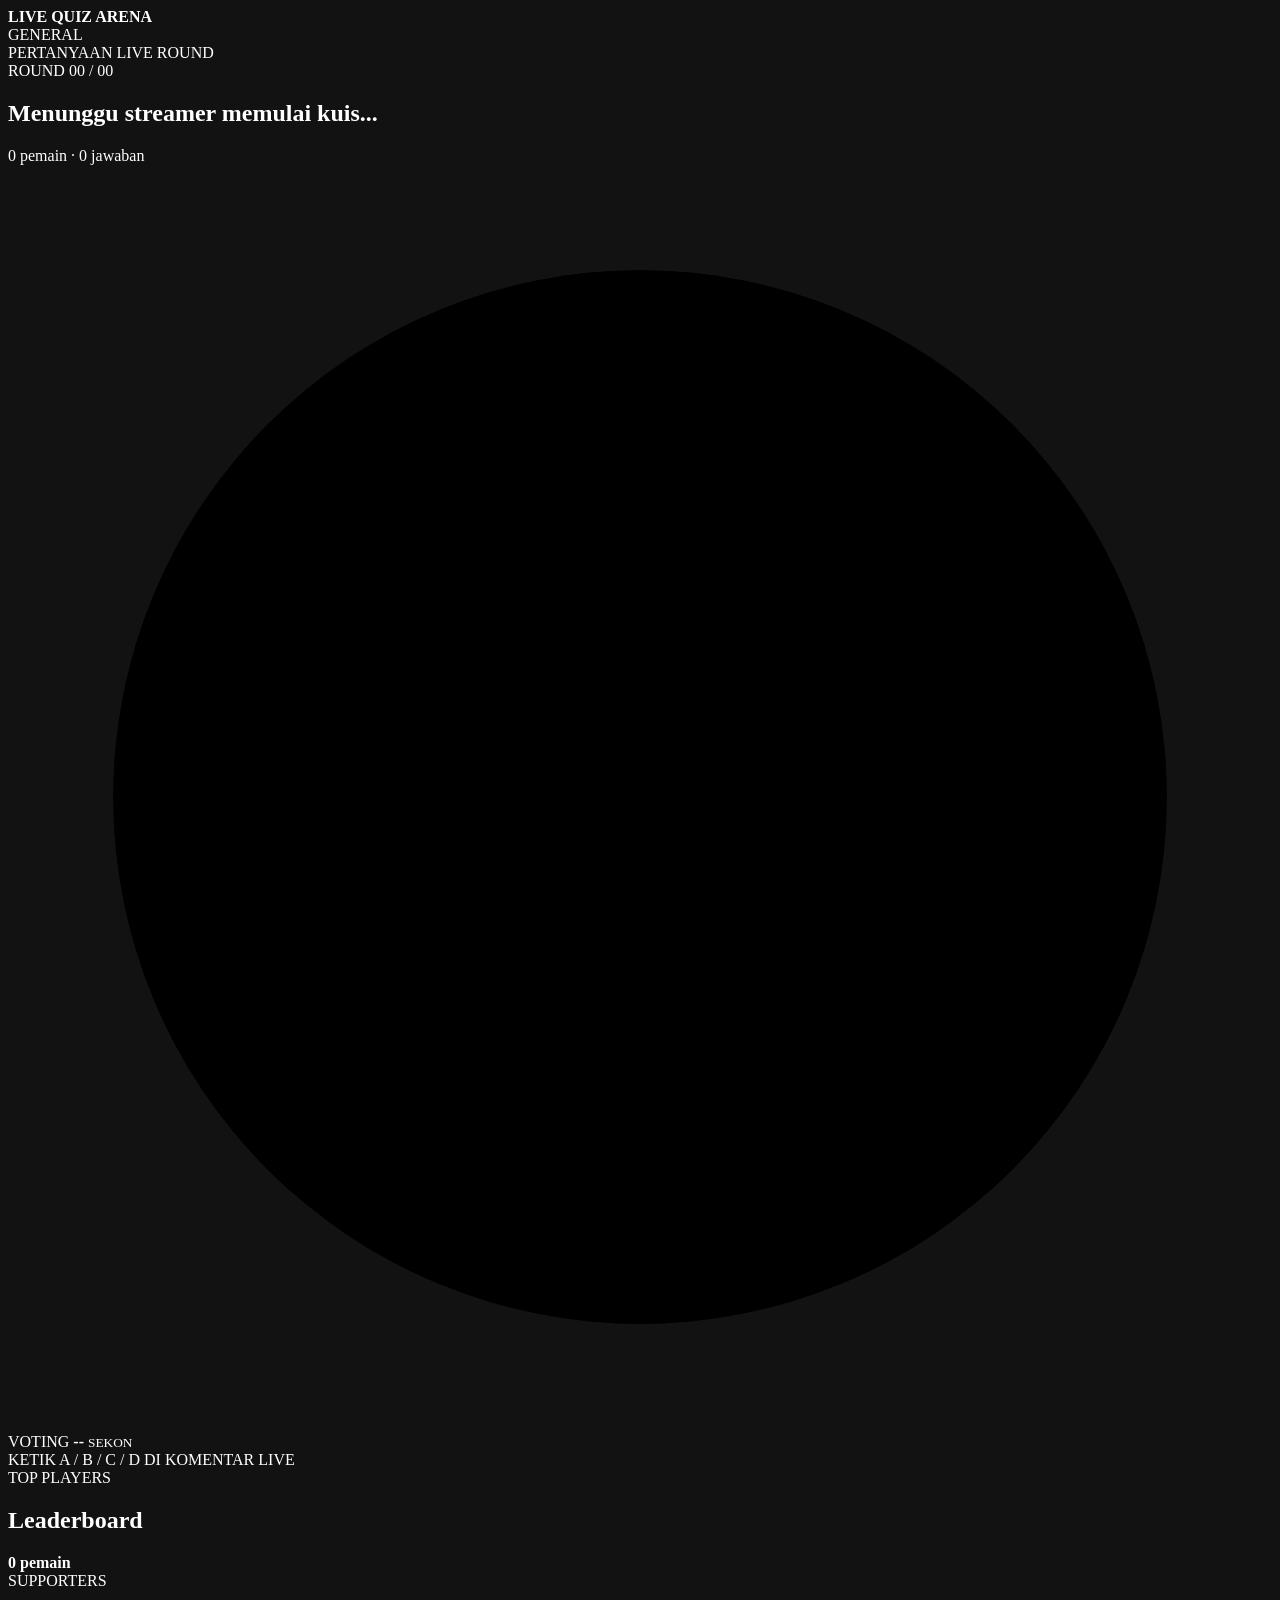
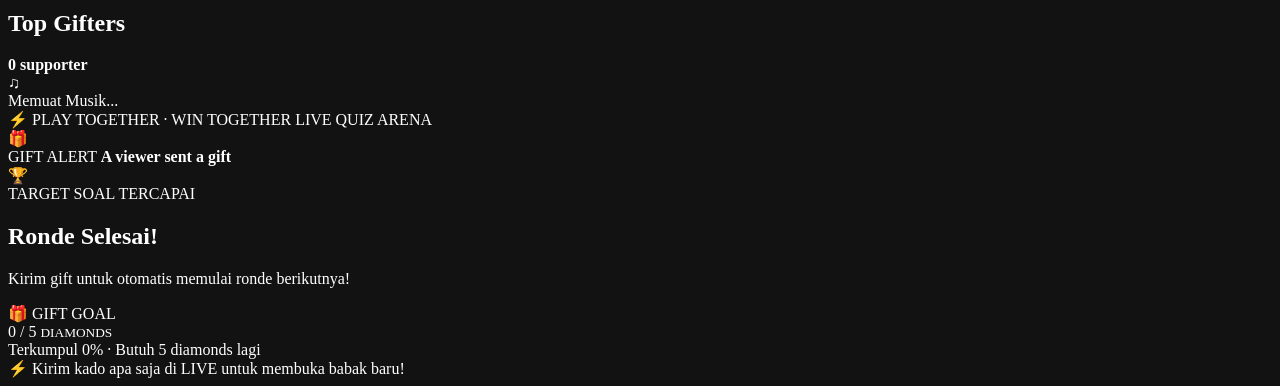
==== frontend/overlay/index.html @ 56a831c7 "first commit" ====
<!doctype html>
<html lang="id" translate="no" class="notranslate">
<head>
  <meta charset="utf-8">
  <meta name="viewport" content="width=device-width, initial-scale=1, viewport-fit=cover, maximum-scale=1, user-scalable=no">
  <meta name="theme-color" content="#060b14">
  <meta name="color-scheme" content="dark">
  <meta name="google" content="notranslate">
  <title>LIVE QUIZ ARENA — Vertical Overlay 9:16</title>
  <link rel="preconnect" href="https://fonts.googleapis.com">
  <link rel="preconnect" href="https://fonts.gstatic.com" crossorigin>
  <link href="https://fonts.googleapis.com/css2?family=Inter:wght@400;500;600;700;800;900&family=Space+Grotesk:wght@600;700;800;900&display=swap" rel="stylesheet">
  <link rel="stylesheet" href="/static/overlay/style.css">
</head>
<body class="notranslate" translate="no">

  <!-- Locked 9:16 Mobile Viewport Frame -->
  <div class="phone-shell">
    
    <!-- Phone Top Hardware Simulation (Subtle on 9:16, Bezel on Desktop) -->
    <div class="phone-notch">
      <div class="phone-speaker"></div>
      <div class="phone-camera"></div>
    </div>
    
    <main class="stage notranslate" translate="no" aria-label="Live Quiz Arena overlay">
      <!-- 1. Topbar Header (Compact without logo, round subtitle, or live badge) -->
      <header class="topbar">
        <div class="brandbar">
          <strong class="brand-title">LIVE QUIZ ARENA</strong>
        </div>
        <div class="topbar-meta">
          <span class="category-pill" id="categoryText">GENERAL</span>
        </div>
      </header>

      <!-- 2. Hero Question Card with Integrated Countdown -->
      <section class="hero-card">
        <div class="hero-header">
          <div class="hero-meta-left">
            <span class="eyebrow">PERTANYAAN</span>
            <span class="question-id" id="questionId">LIVE ROUND</span>
          </div>
          <div class="hero-meta-right">
            <span class="question-round" id="roundText">ROUND 00 / 00</span>
          </div>
        </div>

        <div class="question-body">
          <h1 class="question-text" id="questionText">Menunggu streamer memulai kuis...</h1>
        </div>

        <div class="question-foot">
          <span class="answer-stats" id="answerStats">0 pemain · 0 jawaban</span>
        </div>

        <!-- Circular Countdown Timer -->
        <div class="countdown-float" id="countdownFloat">
          <div class="countdown-ring">
            <svg viewBox="0 0 120 120" aria-hidden="true">
              <circle class="countdown-track" cx="60" cy="60" r="50"></circle>
              <circle class="countdown-progress" id="countdownProgress" cx="60" cy="60" r="50"></circle>
            </svg>
            <div class="countdown-core">
              <span class="countdown-label" id="timerLabel">VOTING</span>
              <strong class="countdown-value" id="timerText">--</strong>
              <small class="countdown-caption" id="timerCaption">SEKON</small>
            </div>
          </div>
        </div>
      </section>

      <!-- 3. Answers Grid (4 Cards A, B, C, D) -->
      <section class="answers-grid" id="answersGrid" aria-label="Pilihan Jawaban"></section>

      <!-- 4. Dynamic Action Strip (Instruction only, reveal is combined into popup) -->
      <div class="interaction-strip">
        <div class="status-line" id="chatHint">KETIK A / B / C / D DI KOMENTAR LIVE</div>
      </div>

      <!-- 5. Arena Bottom Boards (Moved up with Viewer Power removed) -->
      <div class="bottom-boards">
        <section class="board-card">
          <div class="section-top">
            <div class="section-title-wrap">
              <span class="eyebrow">TOP PLAYERS</span>
              <h2>Leaderboard</h2>
            </div>
            <strong class="metric" id="leaderboardCount">0 pemain</strong>
          </div>
          <div class="leaderboard-grid" id="leaderboard"></div>
        </section>

        <section class="support-card">
          <div class="section-top">
            <div class="section-title-wrap">
              <span class="eyebrow">SUPPORTERS</span>
              <h2>Top Gifters</h2>
            </div>
            <strong class="metric" id="gifterCount">0 supporter</strong>
          </div>
          <div class="gifter-list" id="supportersList"></div>
        </section>
      </div>

      <!-- Music Pill (Display Only Indicator) -->
      <div class="music-pill hidden" id="musicPill" role="status">
        <div class="music-pill-icon" id="musicPillIcon">♫</div>
        <div class="music-pill-info">
          <span class="music-pill-title" id="musicPillTitle">Memuat Musik...</span>
        </div>
      </div>

      <!-- Footer -->
      <footer class="overlay-footer">
        <span>⚡ PLAY TOGETHER · WIN TOGETHER</span>
        <span>LIVE QUIZ ARENA</span>
      </footer>

      <!-- Phone Bottom Home Bar Indicator -->
      <div class="phone-home-indicator"></div>

      <!-- Native HTML5 Audio Player (.mp3, .wav, .mov) -->
      <audio id="overlayAudio" preload="auto"></audio>
      <div class="gift-alert hidden" id="giftAlert" role="status" aria-live="polite">
        <div class="gift-icon">🎁</div>
        <div class="gift-copy">
          <span>GIFT ALERT</span>
          <strong id="giftAlertText">A viewer sent a gift</strong>
        </div>
      </div>

      <!-- Center Popup for Fastest & Unified Round Summary + Correct Answer -->
      <div class="center-popup hidden" id="centerPopup" role="status" aria-live="polite">
        <div class="center-popup-card" id="centerPopupCard"></div>
      </div>

      <!-- Milestone Popup: Waiting Gift to Continue Next Round -->
      <div class="milestone-popup hidden" id="milestonePopup" role="status" aria-live="polite">
        <div class="milestone-popup-card" id="milestonePopupCard">
          <div class="milestone-popup-icon" id="milestoneIcon">🏆</div>
          <span class="milestone-popup-eyebrow" id="milestoneEyebrow">TARGET SOAL TERCAPAI</span>
          <h2 class="milestone-popup-title" id="milestoneTitle">Ronde Selesai!</h2>
          <p class="milestone-popup-desc" id="milestoneDesc">Kirim gift untuk otomatis memulai ronde berikutnya!</p>

          <div class="milestone-gift-box">
            <div class="milestone-gift-badge">🎁 GIFT GOAL</div>
            <div class="milestone-gift-counter">
              <span id="milestoneGiftCollected">0</span>
              <span class="milestone-divider">/</span>
              <span id="milestoneGiftTarget">5</span>
              <small>DIAMONDS</small>
            </div>
            <div class="milestone-progress-track">
              <div class="milestone-progress-fill" id="milestoneProgressFill" style="width: 0%;"></div>
            </div>
            <div class="milestone-gift-status" id="milestoneGiftStatus">
              Terkumpul 0% · Butuh 5 diamonds lagi
            </div>
          </div>

          <div class="milestone-foot-hint">
            <span>⚡ Kirim kado apa saja di LIVE untuk membuka babak baru!</span>
          </div>
        </div>
      </div>
    </main>
  </div>

  <script src="/static/overlay/app.js"></script>
</body>
</html>
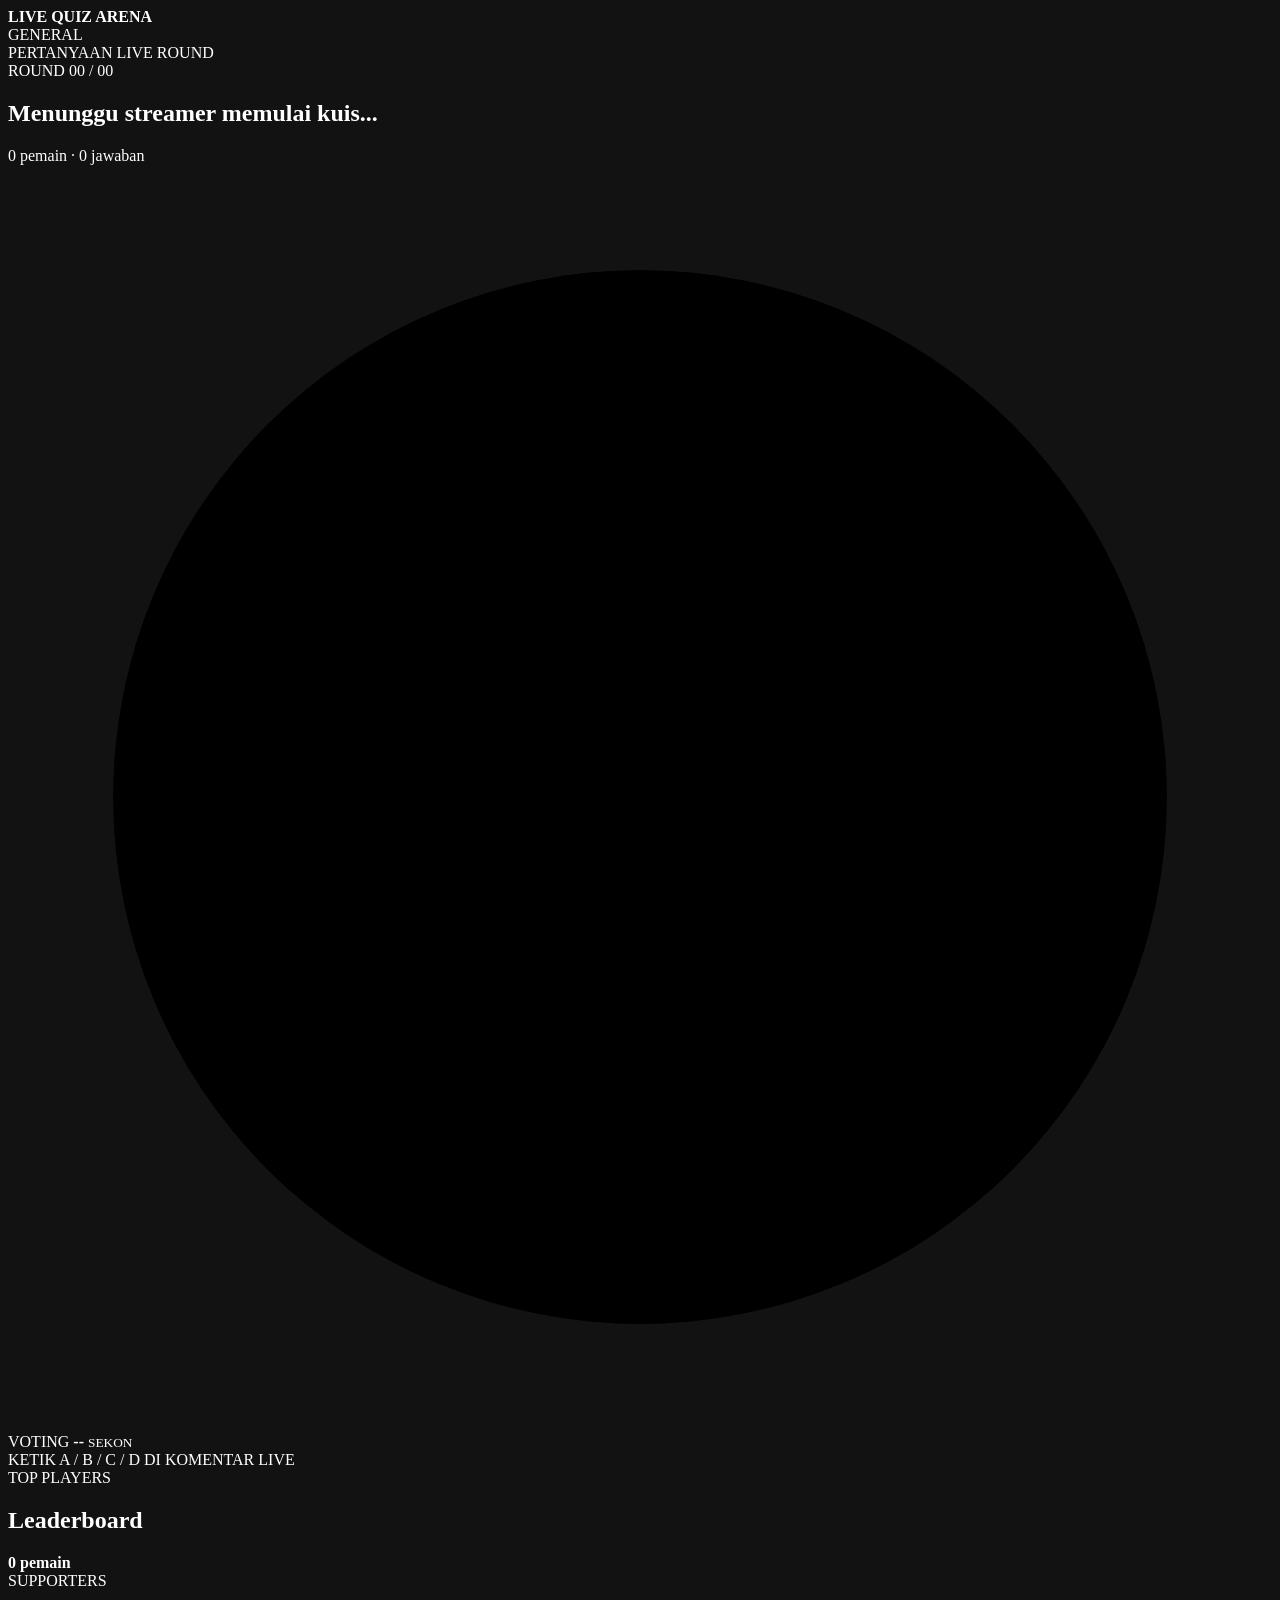
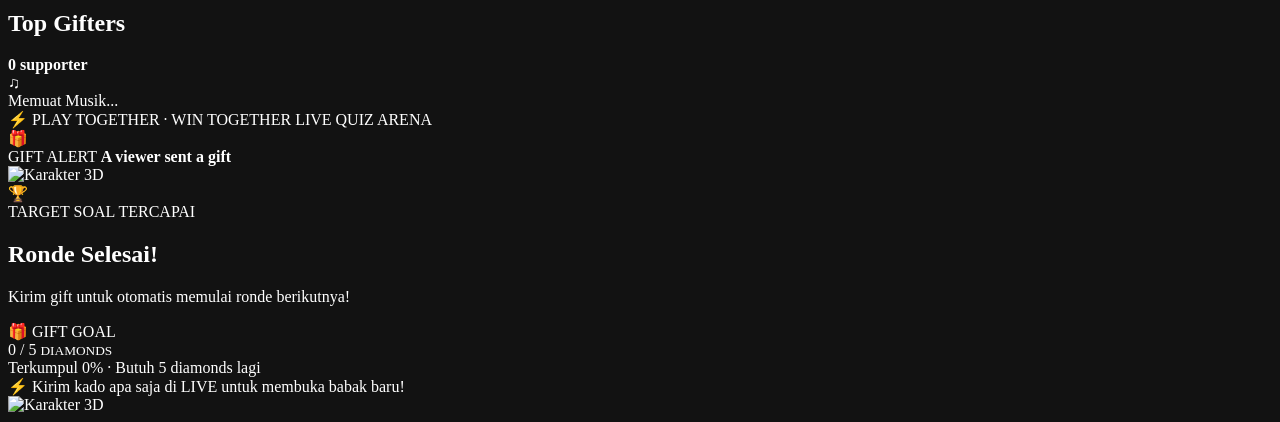
==== commit 49d66cec: "feat: add 3D character animation overlay popups with realtime dashboard toggle" ====
--- a/frontend/overlay/index.html
+++ b/frontend/overlay/index.html
@@ -14,17 +14,9 @@
 </head>
 <body class="notranslate" translate="no">
 
-  <!-- Locked 9:16 Mobile Viewport Frame -->
-  <div class="phone-shell">
-    
-    <!-- Phone Top Hardware Simulation (Subtle on 9:16, Bezel on Desktop) -->
-    <div class="phone-notch">
-      <div class="phone-speaker"></div>
-      <div class="phone-camera"></div>
-    </div>
-    
-    <main class="stage notranslate" translate="no" aria-label="Live Quiz Arena overlay">
-      <!-- 1. Topbar Header (Compact without logo, round subtitle, or live badge) -->
+  <!-- Fixed 9:16 Vertical Broadcast Canvas (1080px x 1920px) -->
+  <main class="stage notranslate" translate="no" aria-label="Live Quiz Arena overlay">
+    <!-- 1. Topbar Header (Compact without logo, round subtitle, or live badge) -->
       <header class="topbar">
         <div class="brandbar">
           <strong class="brand-title">LIVE QUIZ ARENA</strong>
@@ -117,9 +109,6 @@
         <span>LIVE QUIZ ARENA</span>
       </footer>
 
-      <!-- Phone Bottom Home Bar Indicator -->
-      <div class="phone-home-indicator"></div>
-
       <!-- Native HTML5 Audio Player (.mp3, .wav, .mov) -->
       <audio id="overlayAudio" preload="auto"></audio>
       <div class="gift-alert hidden" id="giftAlert" role="status" aria-live="polite">
@@ -132,40 +121,49 @@
 
       <!-- Center Popup for Fastest & Unified Round Summary + Correct Answer -->
       <div class="center-popup hidden" id="centerPopup" role="status" aria-live="polite">
-        <div class="center-popup-card" id="centerPopupCard"></div>
+        <div class="center-popup-content" id="centerPopupContent">
+          <div class="center-popup-card" id="centerPopupCard"></div>
+          <div class="popup-character-wrap hidden" id="popupCharacterWrap" aria-hidden="true">
+            <img src="/static/overlay/assets/karakter_3d_transparan.gif" class="popup-character-gif" id="popupCharacterGif" alt="Karakter 3D">
+          </div>
+        </div>
       </div>
 
       <!-- Milestone Popup: Waiting Gift to Continue Next Round -->
       <div class="milestone-popup hidden" id="milestonePopup" role="status" aria-live="polite">
-        <div class="milestone-popup-card" id="milestonePopupCard">
-          <div class="milestone-popup-icon" id="milestoneIcon">🏆</div>
-          <span class="milestone-popup-eyebrow" id="milestoneEyebrow">TARGET SOAL TERCAPAI</span>
-          <h2 class="milestone-popup-title" id="milestoneTitle">Ronde Selesai!</h2>
-          <p class="milestone-popup-desc" id="milestoneDesc">Kirim gift untuk otomatis memulai ronde berikutnya!</p>
+        <div class="milestone-popup-content" id="milestonePopupContent">
+          <div class="milestone-popup-card" id="milestonePopupCard">
+            <div class="milestone-popup-icon" id="milestoneIcon">🏆</div>
+            <span class="milestone-popup-eyebrow" id="milestoneEyebrow">TARGET SOAL TERCAPAI</span>
+            <h2 class="milestone-popup-title" id="milestoneTitle">Ronde Selesai!</h2>
+            <p class="milestone-popup-desc" id="milestoneDesc">Kirim gift untuk otomatis memulai ronde berikutnya!</p>
 
-          <div class="milestone-gift-box">
-            <div class="milestone-gift-badge">🎁 GIFT GOAL</div>
-            <div class="milestone-gift-counter">
-              <span id="milestoneGiftCollected">0</span>
-              <span class="milestone-divider">/</span>
-              <span id="milestoneGiftTarget">5</span>
-              <small>DIAMONDS</small>
+            <div class="milestone-gift-box">
+              <div class="milestone-gift-badge">🎁 GIFT GOAL</div>
+              <div class="milestone-gift-counter">
+                <span id="milestoneGiftCollected">0</span>
+                <span class="milestone-divider">/</span>
+                <span id="milestoneGiftTarget">5</span>
+                <small>DIAMONDS</small>
+              </div>
+              <div class="milestone-progress-track">
+                <div class="milestone-progress-fill" id="milestoneProgressFill" style="width: 0%;"></div>
+              </div>
+              <div class="milestone-gift-status" id="milestoneGiftStatus">
+                Terkumpul 0% · Butuh 5 diamonds lagi
+              </div>
             </div>
-            <div class="milestone-progress-track">
-              <div class="milestone-progress-fill" id="milestoneProgressFill" style="width: 0%;"></div>
-            </div>
-            <div class="milestone-gift-status" id="milestoneGiftStatus">
-              Terkumpul 0% · Butuh 5 diamonds lagi
+
+            <div class="milestone-foot-hint">
+              <span>⚡ Kirim kado apa saja di LIVE untuk membuka babak baru!</span>
             </div>
           </div>
-
-          <div class="milestone-foot-hint">
-            <span>⚡ Kirim kado apa saja di LIVE untuk membuka babak baru!</span>
+          <div class="popup-character-wrap hidden" id="milestoneCharacterWrap" aria-hidden="true">
+            <img src="/static/overlay/assets/karakter_3d_transparan.gif" class="popup-character-gif" id="milestoneCharacterGif" alt="Karakter 3D">
           </div>
         </div>
       </div>
     </main>
-  </div>
 
   <script src="/static/overlay/app.js"></script>
 </body>
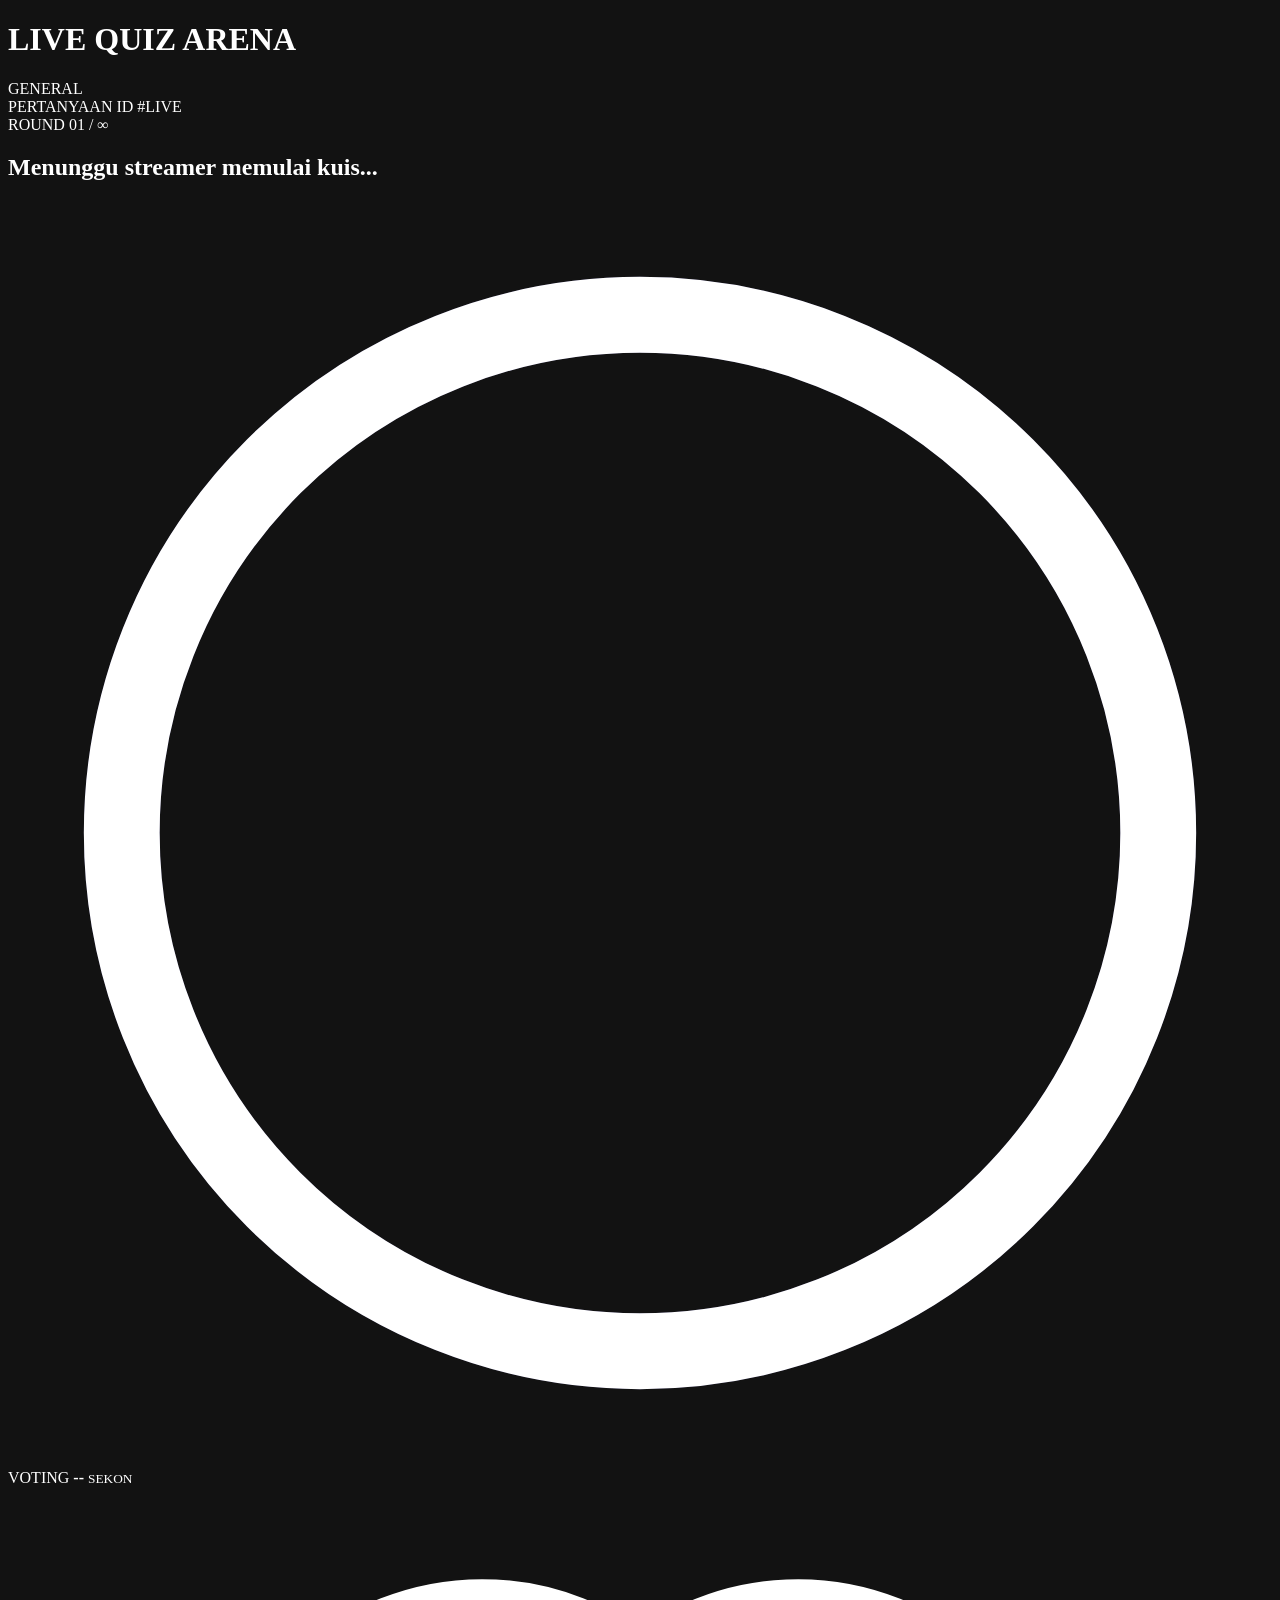
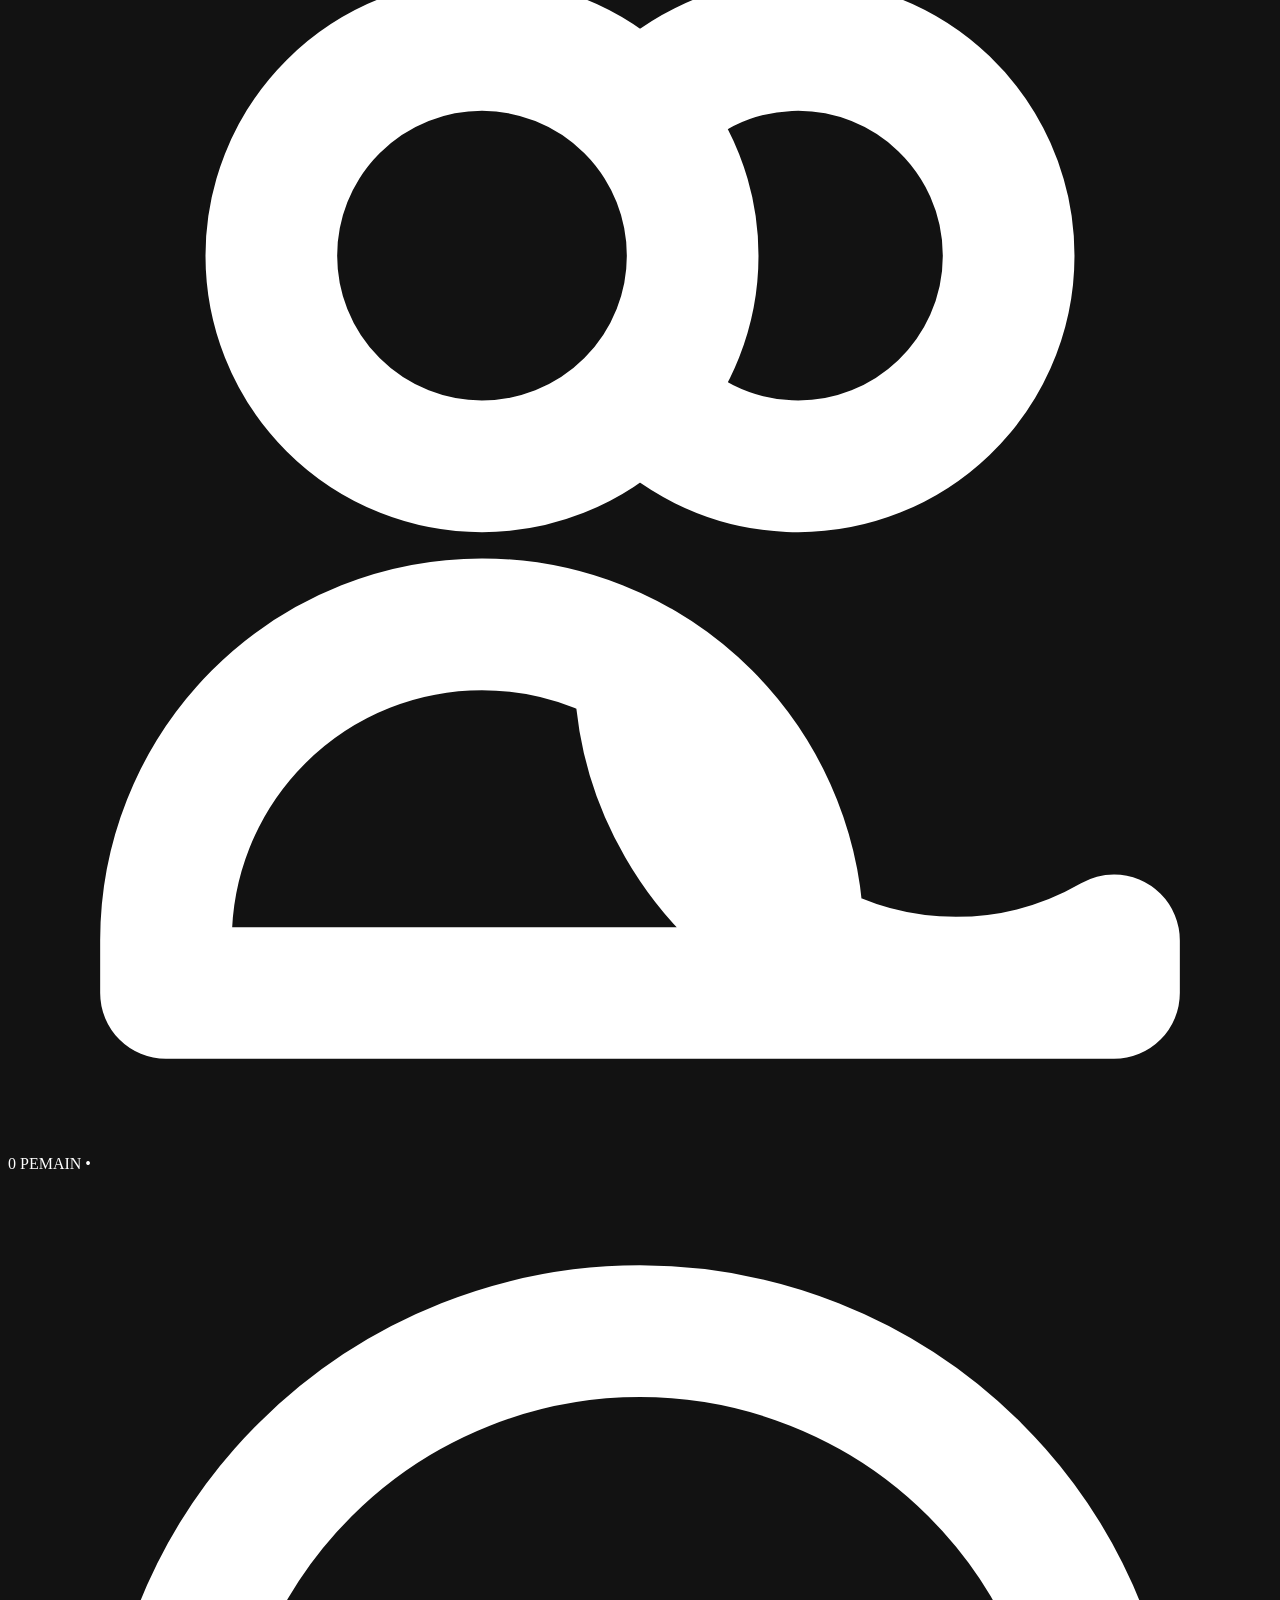
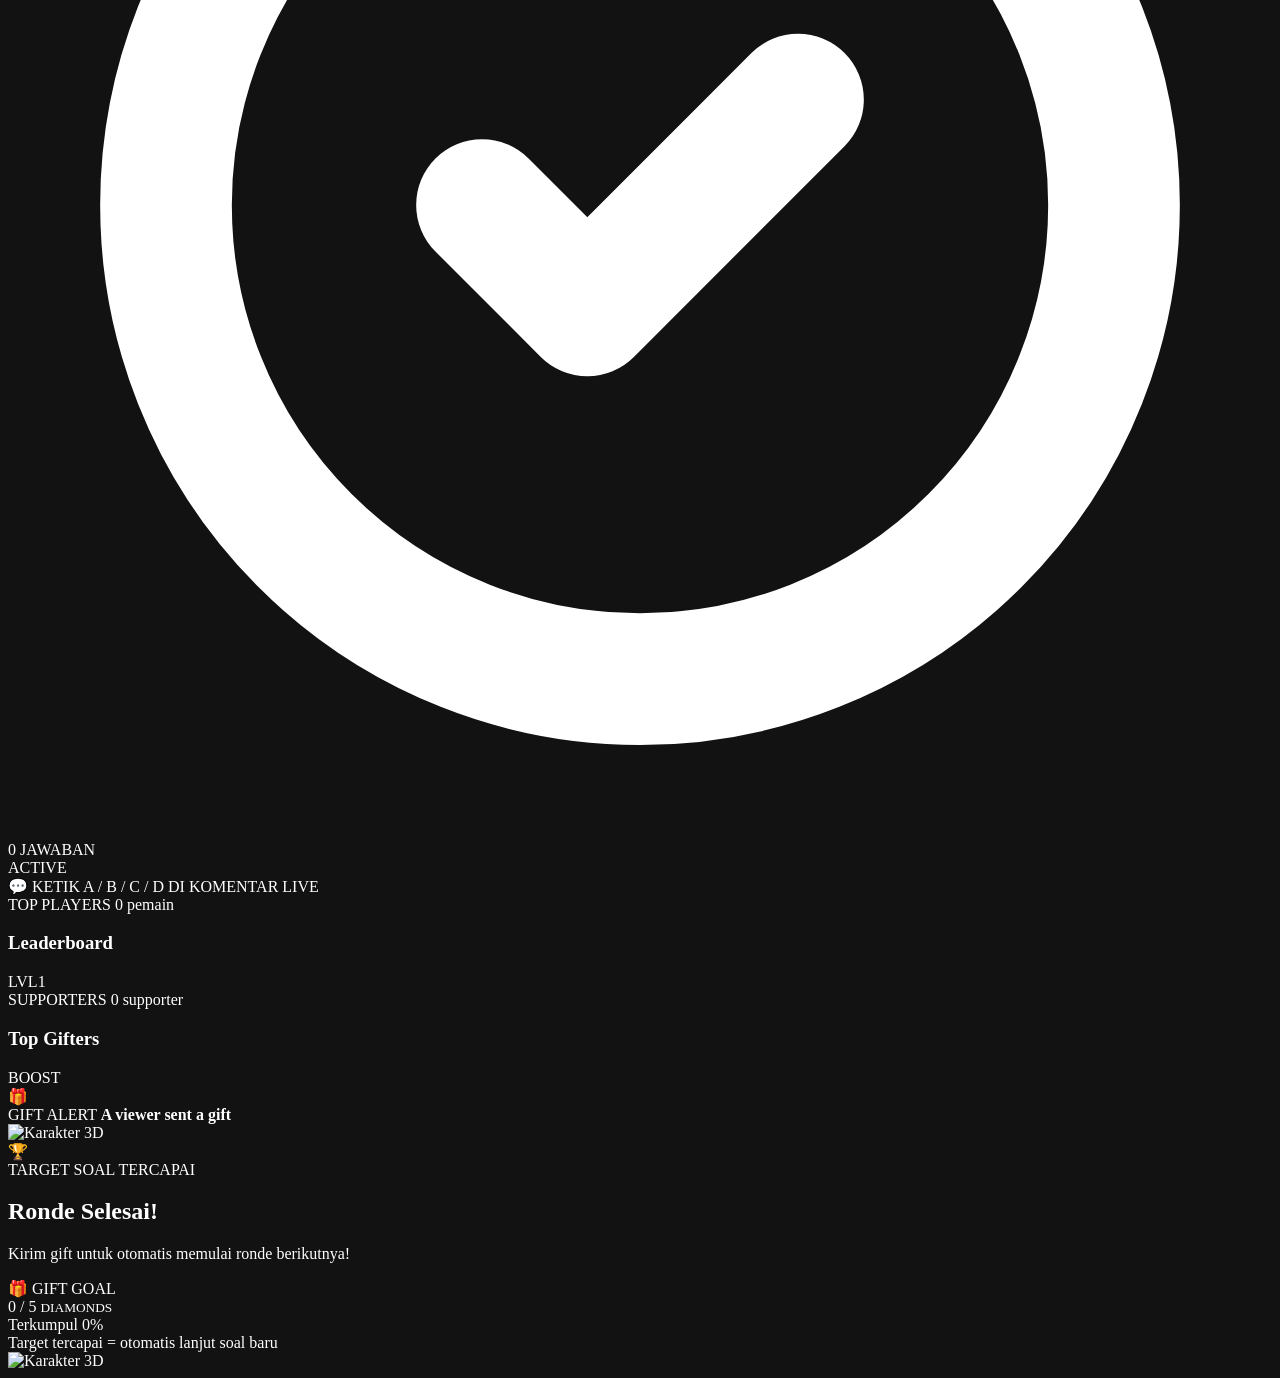
==== commit 7637f401: "feat: integrasi tema modular, redesain overlay neo-brutalist arcade, dan perbaikan font anti-overlap" ====
--- a/frontend/overlay/index.html
+++ b/frontend/overlay/index.html
@@ -3,55 +3,88 @@
 <head>
   <meta charset="utf-8">
   <meta name="viewport" content="width=device-width, initial-scale=1, viewport-fit=cover, maximum-scale=1, user-scalable=no">
-  <meta name="theme-color" content="#060b14">
+  <meta name="theme-color" content="#05040d">
   <meta name="color-scheme" content="dark">
   <meta name="google" content="notranslate">
-  <title>LIVE QUIZ ARENA — Vertical Overlay 9:16</title>
+  <title>LIVE QUIZ ARENA — Mobile Stream Overlay 9:16</title>
+  <!-- Google Fonts: Space Grotesk, Outfit & JetBrains Mono -->
   <link rel="preconnect" href="https://fonts.googleapis.com">
   <link rel="preconnect" href="https://fonts.gstatic.com" crossorigin>
-  <link href="https://fonts.googleapis.com/css2?family=Inter:wght@400;500;600;700;800;900&family=Space+Grotesk:wght@600;700;800;900&display=swap" rel="stylesheet">
-  <link rel="stylesheet" href="/static/overlay/style.css">
+  <link href="https://fonts.googleapis.com/css2?family=JetBrains+Mono:wght@700;800&family=Outfit:wght@700;800;900&family=Space+Grotesk:wght@600;700;800;900&family=Inter:wght@400;600;700;900&display=swap" rel="stylesheet">
+  <link rel="stylesheet" id="themeStylesheet" href="/static/overlay/themes/tema1/style.css">
+  <script>
+    (function () {
+      try {
+        var params = new URLSearchParams(window.location.search);
+        var theme = params.get('theme');
+        if (!theme) {
+          var match = window.location.pathname.match(/\/overlay\/([a-zA-Z0-9_-]+)/);
+          if (match && match[1]) {
+            theme = match[1];
+          }
+        }
+        if (theme) {
+          window.__LOCKED_THEME__ = theme;
+          var link = document.getElementById('themeStylesheet');
+          if (link) {
+            link.href = '/static/overlay/themes/' + encodeURIComponent(theme) + '/style.css';
+          }
+        }
+      } catch (err) {
+        console.warn('Theme pre-init warning:', err);
+      }
+    })();
+  </script>
 </head>
 <body class="notranslate" translate="no">
 
   <!-- Fixed 9:16 Vertical Broadcast Canvas (1080px x 1920px) -->
   <main class="stage notranslate" translate="no" aria-label="Live Quiz Arena overlay">
-    <!-- 1. Topbar Header (Compact without logo, round subtitle, or live badge) -->
+
+    <!-- Neo-Brutalist Pop Halos & Halftone Ambience -->
+    <div class="neo-halo halo-pink" aria-hidden="true"></div>
+    <div class="neo-halo halo-cyan" aria-hidden="true"></div>
+    <div class="neo-halo halo-yellow" aria-hidden="true"></div>
+
+    <div class="stage-content">
+
+      <!-- 1. TopBar Header -->
       <header class="topbar">
         <div class="brandbar">
-          <strong class="brand-title">LIVE QUIZ ARENA</strong>
+          <h1 class="brand-title">LIVE QUIZ ARENA</h1>
         </div>
         <div class="topbar-meta">
-          <span class="category-pill" id="categoryText">GENERAL</span>
+          <div class="subject-chip">
+            <span class="subject-dot"></span>
+            <span class="subject-name" id="categoryText">GENERAL</span>
+          </div>
         </div>
       </header>
 
       <!-- 2. Hero Question Card with Integrated Countdown -->
-      <section class="hero-card">
+      <section class="hero-card" id="heroCard">
+        <!-- Card Sub-header: Meta & Round Tracker -->
         <div class="hero-header">
           <div class="hero-meta-left">
             <span class="eyebrow">PERTANYAAN</span>
-            <span class="question-id" id="questionId">LIVE ROUND</span>
+            <span class="question-id" id="questionId">ID #LIVE</span>
           </div>
           <div class="hero-meta-right">
-            <span class="question-round" id="roundText">ROUND 00 / 00</span>
-          </div>
-        </div>
-
-        <div class="question-body">
-          <h1 class="question-text" id="questionText">Menunggu streamer memulai kuis...</h1>
-        </div>
-
-        <div class="question-foot">
-          <span class="answer-stats" id="answerStats">0 pemain · 0 jawaban</span>
-        </div>
-
-        <!-- Circular Countdown Timer -->
-        <div class="countdown-float" id="countdownFloat">
-          <div class="countdown-ring">
-            <svg viewBox="0 0 120 120" aria-hidden="true">
-              <circle class="countdown-track" cx="60" cy="60" r="50"></circle>
-              <circle class="countdown-progress" id="countdownProgress" cx="60" cy="60" r="50"></circle>
+            <div class="question-round" id="roundText">ROUND <span class="round-num">01</span> / <span class="round-total">∞</span></div>
+          </div>
+        </div>
+
+        <!-- Question Body & Circular Timer Row -->
+        <div class="question-main-row">
+          <div class="question-body">
+            <h2 class="question-text" id="questionText">Menunggu streamer memulai kuis...</h2>
+          </div>
+
+          <!-- Dynamic Circular Countdown Timer (Neo-Brutalist Arcade Pop Style) -->
+          <div class="countdown-float" id="countdownFloat">
+            <svg class="countdown-svg" viewBox="0 0 100 100" aria-hidden="true">
+              <circle class="countdown-track" cx="50" cy="50" r="41" fill="none" stroke="#25214d" stroke-width="6"></circle>
+              <circle class="countdown-progress timer-ring-arcade" id="countdownProgress" cx="50" cy="50" r="41" fill="none" stroke="currentColor" stroke-linecap="round" stroke-width="6"></circle>
             </svg>
             <div class="countdown-core">
               <span class="countdown-label" id="timerLabel">VOTING</span>
@@ -60,110 +93,130 @@
             </div>
           </div>
         </div>
+
+        <!-- Live Participant Stats & Status Badge -->
+        <div class="question-foot">
+          <div class="answer-stats" id="answerStats">
+            <span class="stat-pill"><svg class="stat-icon text-cyan" viewBox="0 0 24 24" fill="none" stroke="currentColor" stroke-width="2.5"><path d="M12 4.354a4 4 0 110 5.292M15 21H3v-1a6 6 0 0112 0v1zm0 0h6v-1a6 6 0 01-9-5.197M13 7a4 4 0 11-8 0 4 4 0 018 0z" stroke-linecap="round" stroke-linejoin="round"></path></svg>0 PEMAIN</span>
+            <span class="stat-dot">•</span>
+            <span class="stat-pill"><svg class="stat-icon text-green" viewBox="0 0 24 24" fill="none" stroke="currentColor" stroke-width="2.5"><path d="M9 12l2 2 4-4m6 2a9 9 0 11-18 0 9 9 0 0118 0z" stroke-linecap="round" stroke-linejoin="round"></path></svg>0 JAWABAN</span>
+          </div>
+          <div class="status-badge active" id="questionStatusBadge">ACTIVE</div>
+        </div>
       </section>
 
-      <!-- 3. Answers Grid (4 Cards A, B, C, D) -->
+      <!-- 3. Multiple Choice Options (Arcade Pop Neo-Brutalist Blocks) -->
       <section class="answers-grid" id="answersGrid" aria-label="Pilihan Jawaban"></section>
 
-      <!-- 4. Dynamic Action Strip (Instruction only, reveal is combined into popup) -->
-      <div class="interaction-strip">
-        <div class="status-line" id="chatHint">KETIK A / B / C / D DI KOMENTAR LIVE</div>
-      </div>
-
-      <!-- 5. Arena Bottom Boards (Moved up with Viewer Power removed) -->
-      <div class="bottom-boards">
-        <section class="board-card">
-          <div class="section-top">
-            <div class="section-title-wrap">
-              <span class="eyebrow">TOP PLAYERS</span>
-              <h2>Leaderboard</h2>
-            </div>
-            <strong class="metric" id="leaderboardCount">0 pemain</strong>
-          </div>
-          <div class="leaderboard-grid" id="leaderboard"></div>
-        </section>
-
-        <section class="support-card">
-          <div class="section-top">
-            <div class="section-title-wrap">
-              <span class="eyebrow">SUPPORTERS</span>
-              <h2>Top Gifters</h2>
-            </div>
-            <strong class="metric" id="gifterCount">0 supporter</strong>
-          </div>
-          <div class="gifter-list" id="supportersList"></div>
-        </section>
-      </div>
-
-      <!-- Music Pill (Display Only Indicator) -->
-      <div class="music-pill hidden" id="musicPill" role="status">
-        <div class="music-pill-icon" id="musicPillIcon">♫</div>
-        <div class="music-pill-info">
-          <span class="music-pill-title" id="musicPillTitle">Memuat Musik...</span>
-        </div>
-      </div>
-
-      <!-- Footer -->
-      <footer class="overlay-footer">
-        <span>⚡ PLAY TOGETHER · WIN TOGETHER</span>
-        <span>LIVE QUIZ ARENA</span>
-      </footer>
-
-      <!-- Native HTML5 Audio Player (.mp3, .wav, .mov) -->
-      <audio id="overlayAudio" preload="auto"></audio>
-      <div class="gift-alert hidden" id="giftAlert" role="status" aria-live="polite">
-        <div class="gift-icon">🎁</div>
-        <div class="gift-copy">
-          <span>GIFT ALERT</span>
-          <strong id="giftAlertText">A viewer sent a gift</strong>
-        </div>
-      </div>
-
-      <!-- Center Popup for Fastest & Unified Round Summary + Correct Answer -->
-      <div class="center-popup hidden" id="centerPopup" role="status" aria-live="polite">
-        <div class="center-popup-content" id="centerPopupContent">
-          <div class="center-popup-card" id="centerPopupCard"></div>
-          <div class="popup-character-wrap hidden" id="popupCharacterWrap" aria-hidden="true">
-            <img src="/static/overlay/assets/karakter_3d_transparan.gif" class="popup-character-gif" id="popupCharacterGif" alt="Karakter 3D">
-          </div>
-        </div>
-      </div>
-
-      <!-- Milestone Popup: Waiting Gift to Continue Next Round -->
-      <div class="milestone-popup hidden" id="milestonePopup" role="status" aria-live="polite">
-        <div class="milestone-popup-content" id="milestonePopupContent">
-          <div class="milestone-popup-card" id="milestonePopupCard">
-            <div class="milestone-popup-icon" id="milestoneIcon">🏆</div>
-            <span class="milestone-popup-eyebrow" id="milestoneEyebrow">TARGET SOAL TERCAPAI</span>
-            <h2 class="milestone-popup-title" id="milestoneTitle">Ronde Selesai!</h2>
-            <p class="milestone-popup-desc" id="milestoneDesc">Kirim gift untuk otomatis memulai ronde berikutnya!</p>
-
-            <div class="milestone-gift-box">
-              <div class="milestone-gift-badge">🎁 GIFT GOAL</div>
-              <div class="milestone-gift-counter">
-                <span id="milestoneGiftCollected">0</span>
-                <span class="milestone-divider">/</span>
-                <span id="milestoneGiftTarget">5</span>
-                <small>DIAMONDS</small>
-              </div>
-              <div class="milestone-progress-track">
-                <div class="milestone-progress-fill" id="milestoneProgressFill" style="width: 0%;"></div>
-              </div>
-              <div class="milestone-gift-status" id="milestoneGiftStatus">
-                Terkumpul 0% · Butuh 5 diamonds lagi
-              </div>
-            </div>
-
-            <div class="milestone-foot-hint">
-              <span>⚡ Kirim kado apa saja di LIVE untuk membuka babak baru!</span>
-            </div>
-          </div>
-          <div class="popup-character-wrap hidden" id="milestoneCharacterWrap" aria-hidden="true">
-            <img src="/static/overlay/assets/karakter_3d_transparan.gif" class="popup-character-gif" id="milestoneCharacterGif" alt="Karakter 3D">
-          </div>
-        </div>
-      </div>
-    </main>
+      <!-- 4. Call to Action Banner (Arcade Pop Marquee Strip) -->
+      <div class="cta-banner" id="chatHint" role="status">
+        <span class="hint-icon">💬</span>
+        <span class="hint-label">KETIK</span>
+        <span class="hint-badge badge-a">A</span>
+        <span class="hint-slash">/</span>
+        <span class="hint-badge badge-b">B</span>
+        <span class="hint-slash">/</span>
+        <span class="hint-badge badge-c">C</span>
+        <span class="hint-slash">/</span>
+        <span class="hint-badge badge-d">D</span>
+        <span class="hint-label">DI KOMENTAR LIVE</span>
+      </div>
+
+      <!-- 5. Live Stats Panels (Brutalist Arcade Split Boxes) -->
+      <section class="live-stats-panels">
+        <!-- Panel 1: Top Players Leaderboard -->
+        <article class="stats-panel leaderboard-panel" id="leaderboardCard">
+          <div class="panel-header">
+            <div class="panel-meta-row">
+              <span class="panel-badge badge-yellow">TOP PLAYERS</span>
+              <span class="panel-metric" id="leaderboardCount">0 pemain</span>
+            </div>
+            <h3 class="panel-title">Leaderboard</h3>
+          </div>
+          <div class="panel-content" id="leaderboard"></div>
+          <div class="arcade-meter-row">
+            <div class="arcade-meter-track">
+              <div class="arcade-meter-fill fill-yellow" id="leaderboardMeter" style="width: 0%;"></div>
+            </div>
+            <span class="arcade-meter-label">LVL1</span>
+          </div>
+        </article>
+
+        <!-- Panel 2: Top Gifters Supporters -->
+        <article class="stats-panel supporters-panel" id="supportersCard">
+          <div class="panel-header">
+            <div class="panel-meta-row">
+              <span class="panel-badge badge-pink">SUPPORTERS</span>
+              <span class="panel-metric" id="gifterCount">0 supporter</span>
+            </div>
+            <h3 class="panel-title">Top Gifters</h3>
+          </div>
+          <div class="panel-content" id="supportersList"></div>
+          <div class="arcade-meter-row">
+            <div class="arcade-meter-track">
+              <div class="arcade-meter-fill fill-pink" id="supportersMeter" style="width: 0%;"></div>
+            </div>
+            <span class="arcade-meter-label">BOOST</span>
+          </div>
+        </article>
+      </section>
+
+    </div>
+
+    <!-- Background Audio Element (Hidden, Silent UI) -->
+    <audio id="overlayAudio" preload="auto"></audio>
+
+    <!-- Gift Alert Banner -->
+    <div class="gift-alert hidden" id="giftAlert" role="status" aria-live="polite">
+      <div class="gift-icon">🎁</div>
+      <div class="gift-copy">
+        <span>GIFT ALERT</span>
+        <strong id="giftAlertText">A viewer sent a gift</strong>
+      </div>
+    </div>
+
+    <!-- Center Popup for Fastest & Unified Round Summary + Correct Answer -->
+    <div class="center-popup hidden" id="centerPopup" role="status" aria-live="polite">
+      <div class="center-popup-content" id="centerPopupContent">
+        <div class="center-popup-card" id="centerPopupCard"></div>
+        <div class="popup-character-wrap hidden" id="popupCharacterWrap" aria-hidden="true">
+          <img src="/static/overlay/assets/karakter_3d_transparan.gif" class="popup-character-gif" id="popupCharacterGif" alt="Karakter 3D">
+        </div>
+      </div>
+    </div>
+
+    <!-- Milestone Popup: Waiting Gift to Continue Next Round -->
+    <div class="milestone-popup hidden" id="milestonePopup" role="status" aria-live="polite">
+      <div class="milestone-popup-content" id="milestonePopupContent">
+        <div class="milestone-popup-card" id="milestonePopupCard">
+          <div class="milestone-popup-icon" id="milestoneIcon">🏆</div>
+          <span class="milestone-popup-eyebrow" id="milestoneEyebrow">TARGET SOAL TERCAPAI</span>
+          <h2 class="milestone-popup-title" id="milestoneTitle">Ronde Selesai!</h2>
+          <p class="milestone-popup-desc" id="milestoneDesc">Kirim gift untuk otomatis memulai ronde berikutnya!</p>
+
+          <div class="milestone-gift-box">
+            <div class="milestone-gift-badge">🎁 GIFT GOAL</div>
+            <div class="milestone-gift-counter">
+              <span id="milestoneGiftCollected">0</span>
+              <span class="milestone-divider">/</span>
+              <span id="milestoneGiftTarget">5</span>
+              <small>DIAMONDS</small>
+            </div>
+            <div class="milestone-progress-track">
+              <div class="milestone-progress-fill" id="milestoneProgressFill" style="width: 0%;"></div>
+            </div>
+            <span class="milestone-gift-status" id="milestoneGiftStatus">Terkumpul 0%</span>
+          </div>
+
+          <div class="milestone-foot-hint">Target tercapai = otomatis lanjut soal baru</div>
+        </div>
+        <div class="popup-character-wrap hidden" id="milestoneCharacterWrap" aria-hidden="true">
+          <img src="/static/overlay/assets/karakter_3d_transparan.gif" class="popup-character-gif" id="milestoneCharacterGif" alt="Karakter 3D">
+        </div>
+      </div>
+    </div>
+
+  </main>
 
   <script src="/static/overlay/app.js"></script>
 </body>
